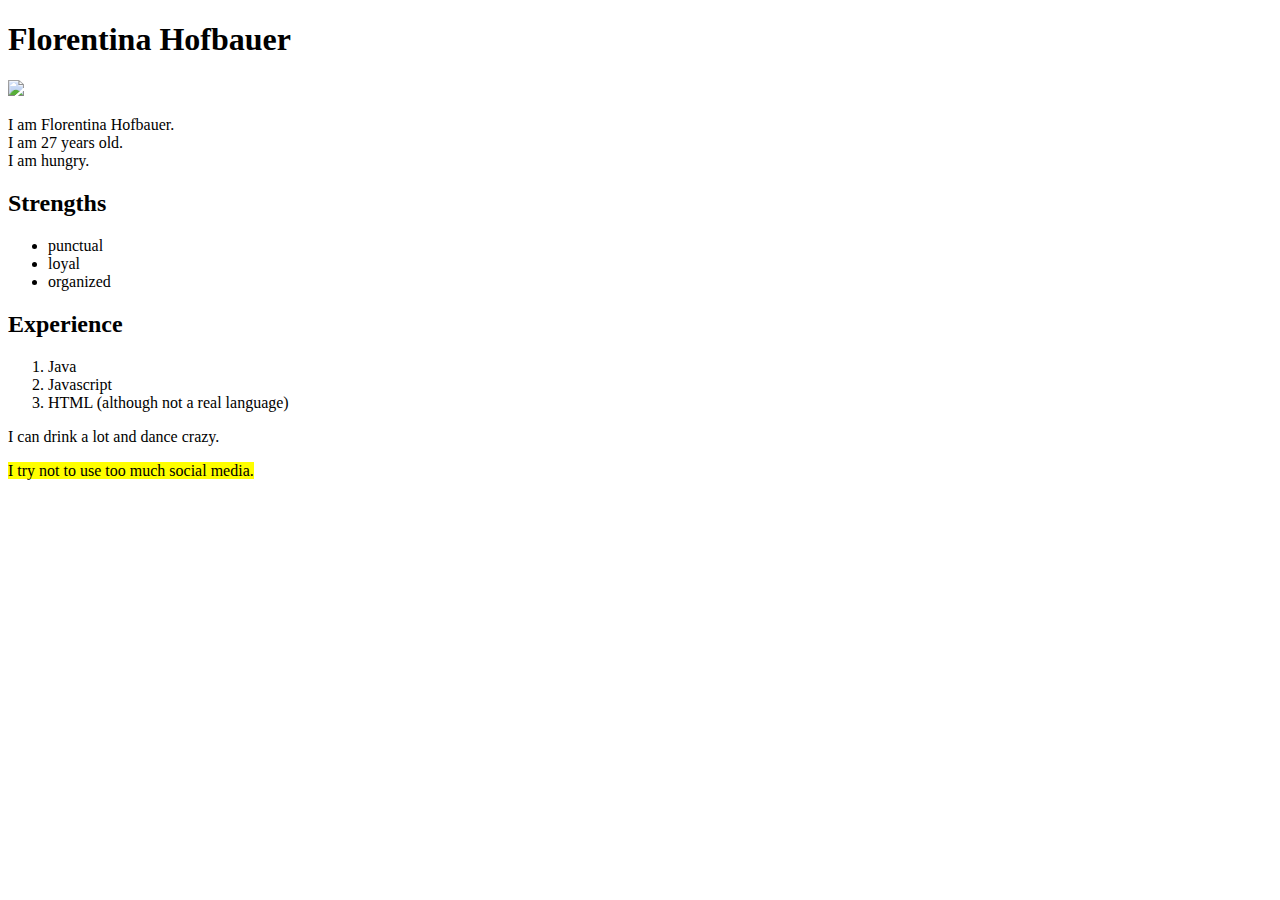
==== lesson-1/index.html @ a274bf6c "hi" ====
<!DOCTYPE html>
<html lang="en">
<head>
  <meta http-equiv="X-UA-Compatible" content="IE=edge">
  <meta name="author" content="Khoa Nguyen">
  <meta name="keywords" content="">
  <meta name="description" content="">
  <meta name="viewport" content="width=device-width, initial-scale=1">
  <title>Florentina</title>
  <style>
    /* CSS */
  </style>
  <script>
    // JAVASCRIPT
  </script>
</head>
<body>

  <h1>  Florentina Hofbauer </h1>
  <p>  <img src="./img/cat.jpg" width=50% > </p>
  <p>  I am Florentina Hofbauer. <br>
        I am 27 years old. <br>
      I am hungry. <br> </p>

  <h2> Strengths </h2>
  <ul>
    <li> punctual </li>
    <li> loyal </li>
    <li> organized </li>
  </ul>

  <h2> Experience </h2>
  <ol>
    <li> Java </li>
    <li> Javascript </li>
    <li> HTML (although not a real language) </li>
  </ol>
  
<p> I can drink a lot and dance crazy. </p>
<div> <mark> I try not to use too much social media. </mark> </div>

</body>
</html>
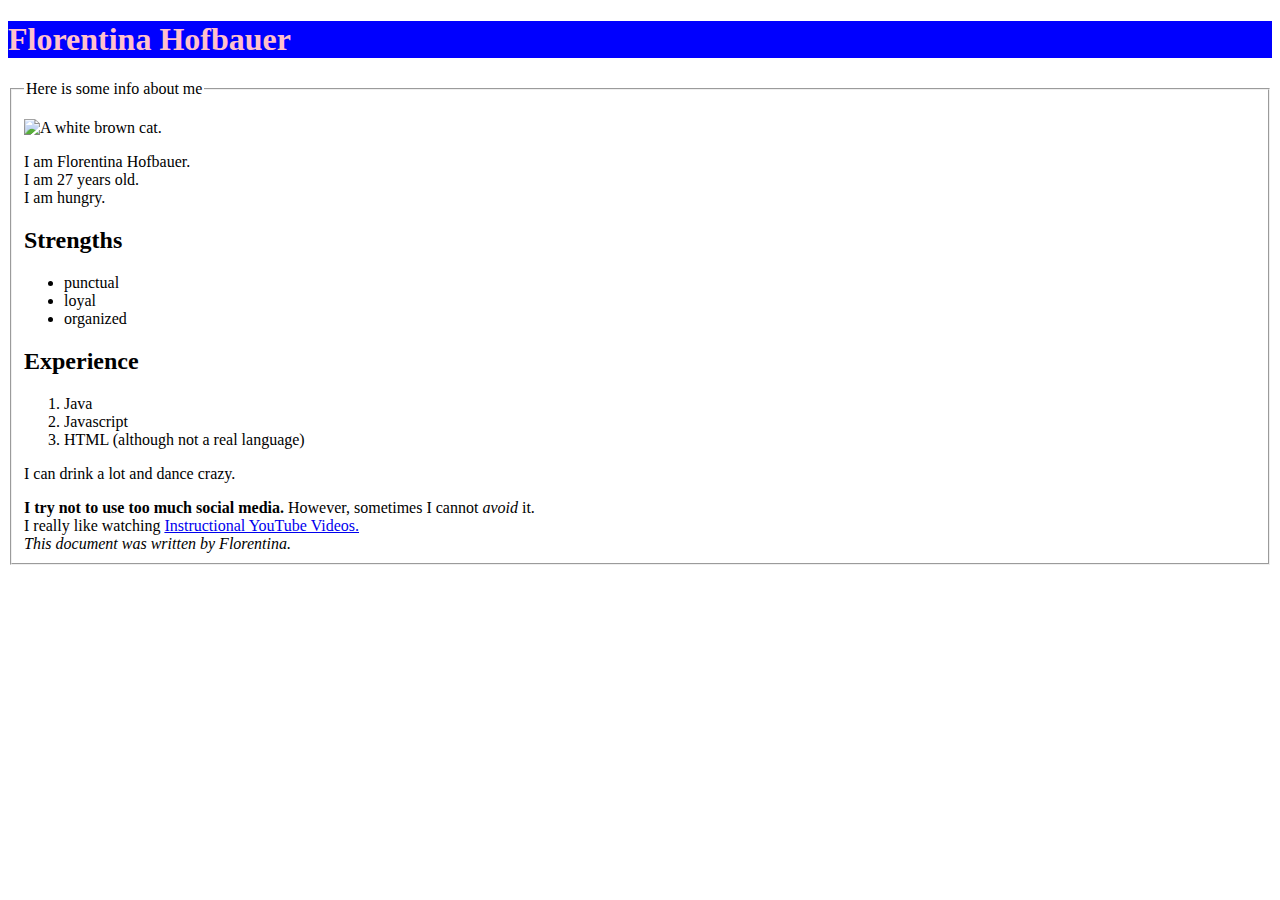
==== commit aea4f475: "hi" ====
--- a/lesson-1/index.html
+++ b/lesson-1/index.html
@@ -8,7 +8,8 @@
   <meta name="viewport" content="width=device-width, initial-scale=1">
   <title>Florentina</title>
   <style>
-    /* CSS */
+    .headline {color: pink;
+                background: blue;}
   </style>
   <script>
     // JAVASCRIPT
@@ -16,8 +17,11 @@
 </head>
 <body>
 
-  <h1>  Florentina Hofbauer </h1>
-  <p>  <img src="./img/cat.jpg" width=50% > </p>
+  <h1 class="headline">  Florentina Hofbauer </h1>
+
+  <fieldset>
+    <legend> Here is some info about me </legend>
+  <p>  <img src="./img/cat.jpg" alt="A white brown cat." width=50% > </p>
   <p>  I am Florentina Hofbauer. <br>
         I am 27 years old. <br>
       I am hungry. <br> </p>
@@ -36,8 +40,16 @@
     <li> HTML (although not a real language) </li>
   </ol>
   
-<p> I can drink a lot and dance crazy. </p>
-<div> <mark> I try not to use too much social media. </mark> </div>
+<p> I can drink a lot and dance crazy. </p> <!-- that doesn't sound so interesting, hu? -->
+
+<div> <strong> I try not to use too much social media.  </strong> However, sometimes I cannot <em>avoid </em>  it. <br> 
+  I really like watching <a href="https://www.youtube.com/watch?v=IHQ-UUj0bxs"> Instructional YouTube Videos.</a>  <br>
+<address> This document was written by Florentina. </address>
+</div>
+
+<!--// well I dint know what else to write-->
+
+</fieldset>
 
 </body>
 </html>
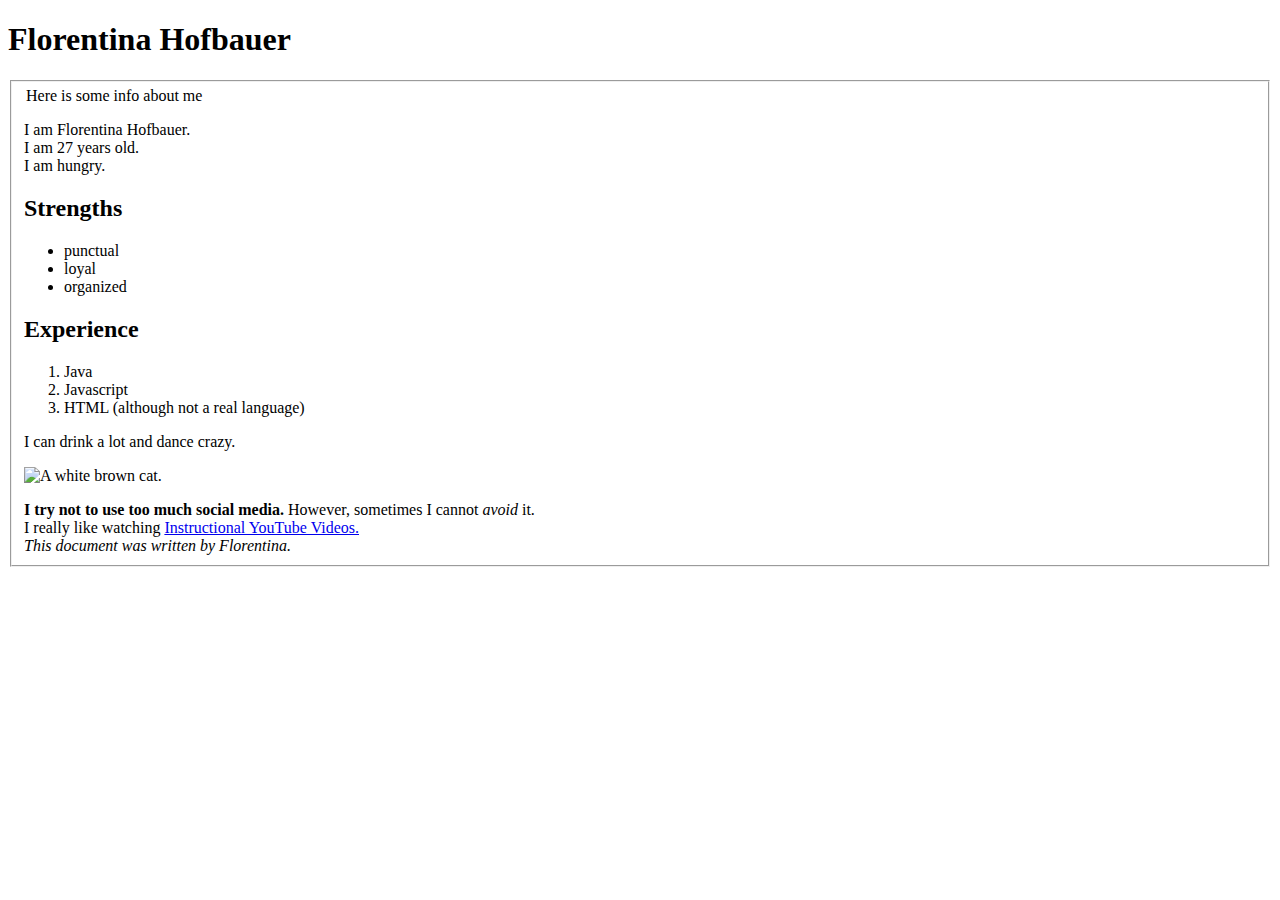
==== commit 6e6e6b29: "html for layout2" ====
--- a/lesson-1/index.html
+++ b/lesson-1/index.html
@@ -7,10 +7,7 @@
   <meta name="description" content="">
   <meta name="viewport" content="width=device-width, initial-scale=1">
   <title>Florentina</title>
-  <style>
-    .headline {color: pink;
-                background: blue;}
-  </style>
+   <link rel= "stylesheet" href="front-end-challenges/lesson-2/css/main.css" />
   <script>
     // JAVASCRIPT
   </script>
@@ -20,8 +17,10 @@
   <h1 class="headline">  Florentina Hofbauer </h1>
 
   <fieldset>
+
+    <div class="wrapper">
+    <section class="main">
     <legend> Here is some info about me </legend>
-  <p>  <img src="./img/cat.jpg" alt="A white brown cat." width=50% > </p>
   <p>  I am Florentina Hofbauer. <br>
         I am 27 years old. <br>
       I am hungry. <br> </p>
@@ -39,14 +38,21 @@
     <li> Javascript </li>
     <li> HTML (although not a real language) </li>
   </ol>
+
+</section>
   
 <p> I can drink a lot and dance crazy. </p> <!-- that doesn't sound so interesting, hu? -->
 
+<aside class="sidebar">
+    <p>  <img src="./img/cat.jpg" alt="A white brown cat." width=50% > </p>
+
+
 <div> <strong> I try not to use too much social media.  </strong> However, sometimes I cannot <em>avoid </em>  it. <br> 
   I really like watching <a href="https://www.youtube.com/watch?v=IHQ-UUj0bxs"> Instructional YouTube Videos.</a>  <br>
-<address> This document was written by Florentina. </address>
+  <address> This document was written by Florentina. </address>
 </div>
-
+</aside>
+</div>
 <!--// well I dint know what else to write-->
 
 </fieldset>
